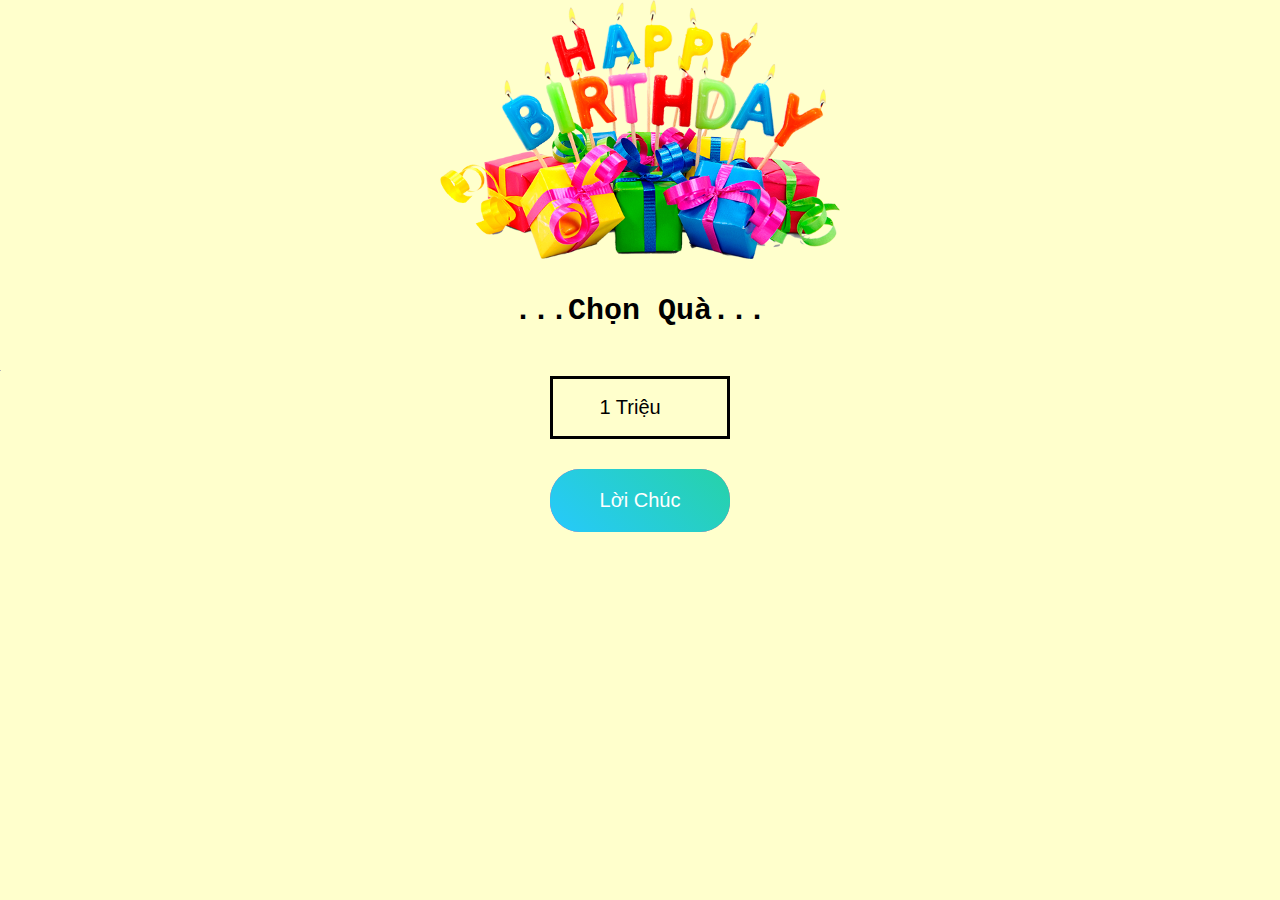
==== index.html @ 5ce13ad8 "Add files via upload" ====
<!DOCTYPE html>
<html lang="en">
<head>
    <meta charset="UTF-8">
    <meta name="viewport" content="width=device-width, initial-scale=1.0">
    <title>Happy birthday Ny</title>
    <link rel="stylesheet" href="/public/style/style.css">
</head>
<body>
    <div class="banh">
        <img src="/public/image/anhn.png" alt="banh">

    </div>
    <p class="chonqua">...Chọn Quà...</p>
    <embed src="/public/music/Rồi Tới Luôn.mp3" autostart="false" width="1px" height="1px"></embed>
    <div class="container">
        <div class="buntons">
            <a href="#" class="btn btn-1" onclick="cainit()">1 Triệu</a>
            <a href="#" class="btn btn-2">Lời Chúc</a>
        </div>
    </div>


    <script src="/public/javascript/script.js"></script>
</body>
</html>
---- public/style/style.css ----
body{
    box-sizing: border-box;
    background-color: #FFFFCC;
    background-position: top;
    background-repeat: no-repeat;
    font-family: 'Courier New', Courier, monospace;
    margin: 0px;
    padding: 0px;    
    height: 100%;
}
.chonqua{
    text-align: center;
    font-size: 30px;
    font-weight: bold;
}
.banh img{
    width: 400px;
}
.banh{
    text-align: center;
}
.container{
    font-family: 'Poppins',sans-serif;
    font-weight: 400;
    height: 100%;
    display: flex;
    align-items: center;
    justify-content: center;
}
.buntons{
    display: flex;
    flex-direction: column;
}
.btn{
    text-decoration: none;
    padding: 20px 50px;
    font-size: 1.25rem;
    position: relative;
    margin: 0px 32px;
    display: table;
}
.btn-1{
    color: #000;
}
.btn-1::after, .btn-1::before{
    border: 3px solid #000;
    content: "";
    position: absolute;
    width: calc(100% - 6px);
    height: calc(100% - 6px);
    left: 0;
    bottom: 0;
    z-index: -1;
    transition: transform 0.3s ease;
    
}
.btn-1:hover::after{
    transform:  translate(-5px, -5px);
}
.btn-1:hover::before{
    transform:  translate(5px, 5px);
}
.btn-2{
    margin-top: 30px;
    overflow: hidden;
    color: #FFF;
    border-radius: 30px;
    box-shadow: 0 0 0 0 rgba(143, 64, 248, 0.5),
    0 0 0 0 rgba(39, 200, 255, 0.5);
    transition: transform 0.3s  ease, box-shadow 0.3s ease;
}
.btn-2::after{
    content: "";
    width: 400px;
    height: 400px;
    position: absolute;
    top: -50px;
    left: -100px;
    background-color: #ff3cac;
    background-image: linear-gradient(
        225deg,
        #27d86c 0%, 
        #26caf8 50%,
        #c625d0 100%
    );
    z-index: -1;
    transition: transform 0.5s ease;
}
.btn-2:hover{
    transform: translate(0, -6px);
    box-shadow: 10px -10px 25px 0 rgba(143, 64, 248, 0.5),10px -10px 25px 0 rgba(39, 200, 255, 0.5) ;
}
.btn-3:hover::after{
    transform: rotate(150deg);
}
@media only screen and (max-width: 400px) {
    .banh img{
        width: 100%;
    }
}
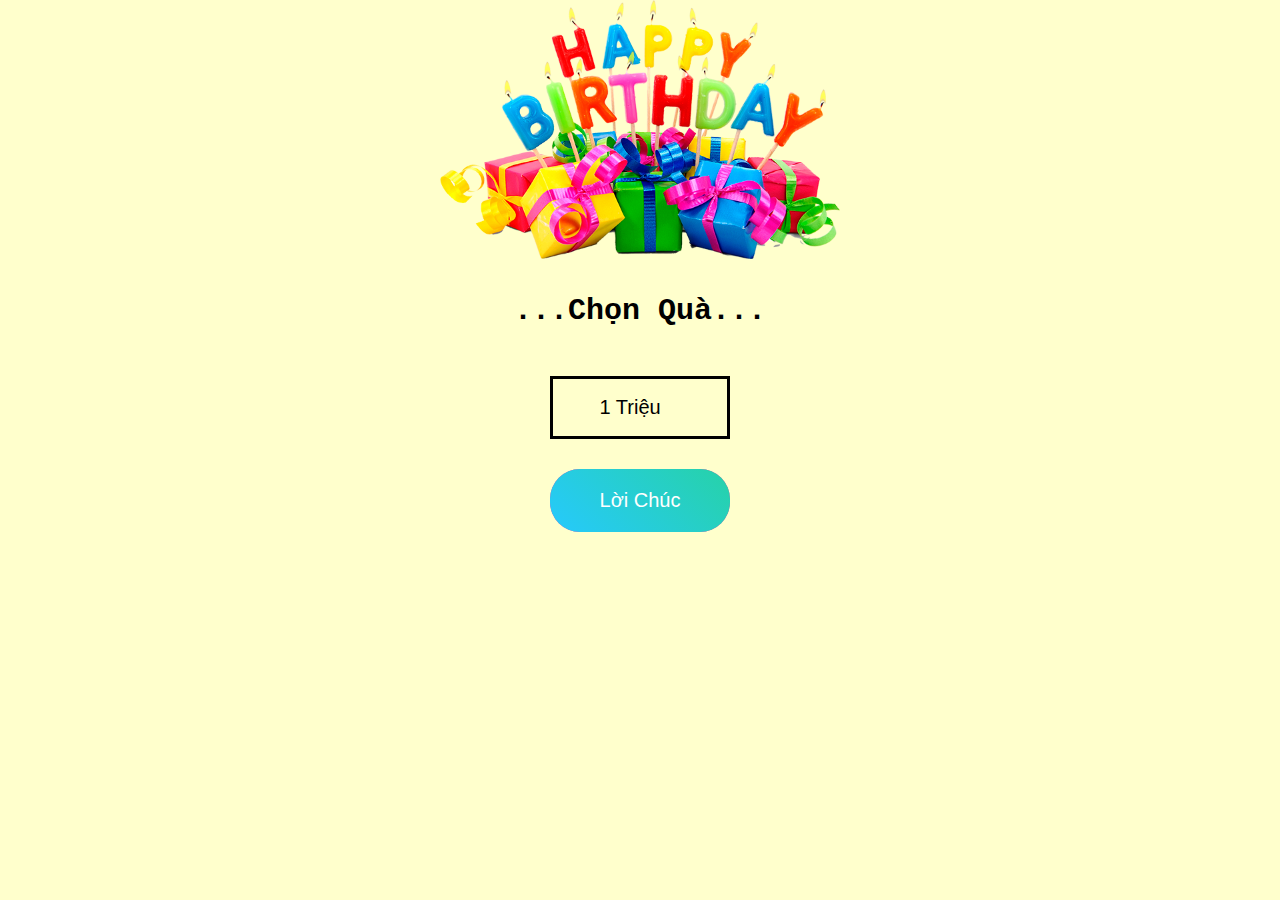
==== commit d2d727ae: "Add files via upload" ====
--- a/index.html
+++ b/index.html
@@ -4,15 +4,15 @@
     <meta charset="UTF-8">
     <meta name="viewport" content="width=device-width, initial-scale=1.0">
     <title>Happy birthday Ny</title>
-    <link rel="stylesheet" href="/public/style/style.css">
+    <link rel="stylesheet" href="public/style/style.css">
 </head>
 <body>
     <div class="banh">
-        <img src="/public/image/anhn.png" alt="banh">
+        <img src="public/image/anhn.png" alt="banh">
 
     </div>
     <p class="chonqua">...Chọn Quà...</p>
-    <embed src="/public/music/Rồi Tới Luôn.mp3" autostart="false" width="1px" height="1px"></embed>
+    <embed src="public/music/Rồi Tới Luôn.mp3" autostart="false" width="0" height="0" loop="true"></embed>
     <div class="container">
         <div class="buntons">
             <a href="#" class="btn btn-1" onclick="cainit()">1 Triệu</a>
@@ -21,6 +21,6 @@
     </div>
 
 
-    <script src="/public/javascript/script.js"></script>
+    <script src="public/javascript/script.js"></script>
 </body>
 </html>
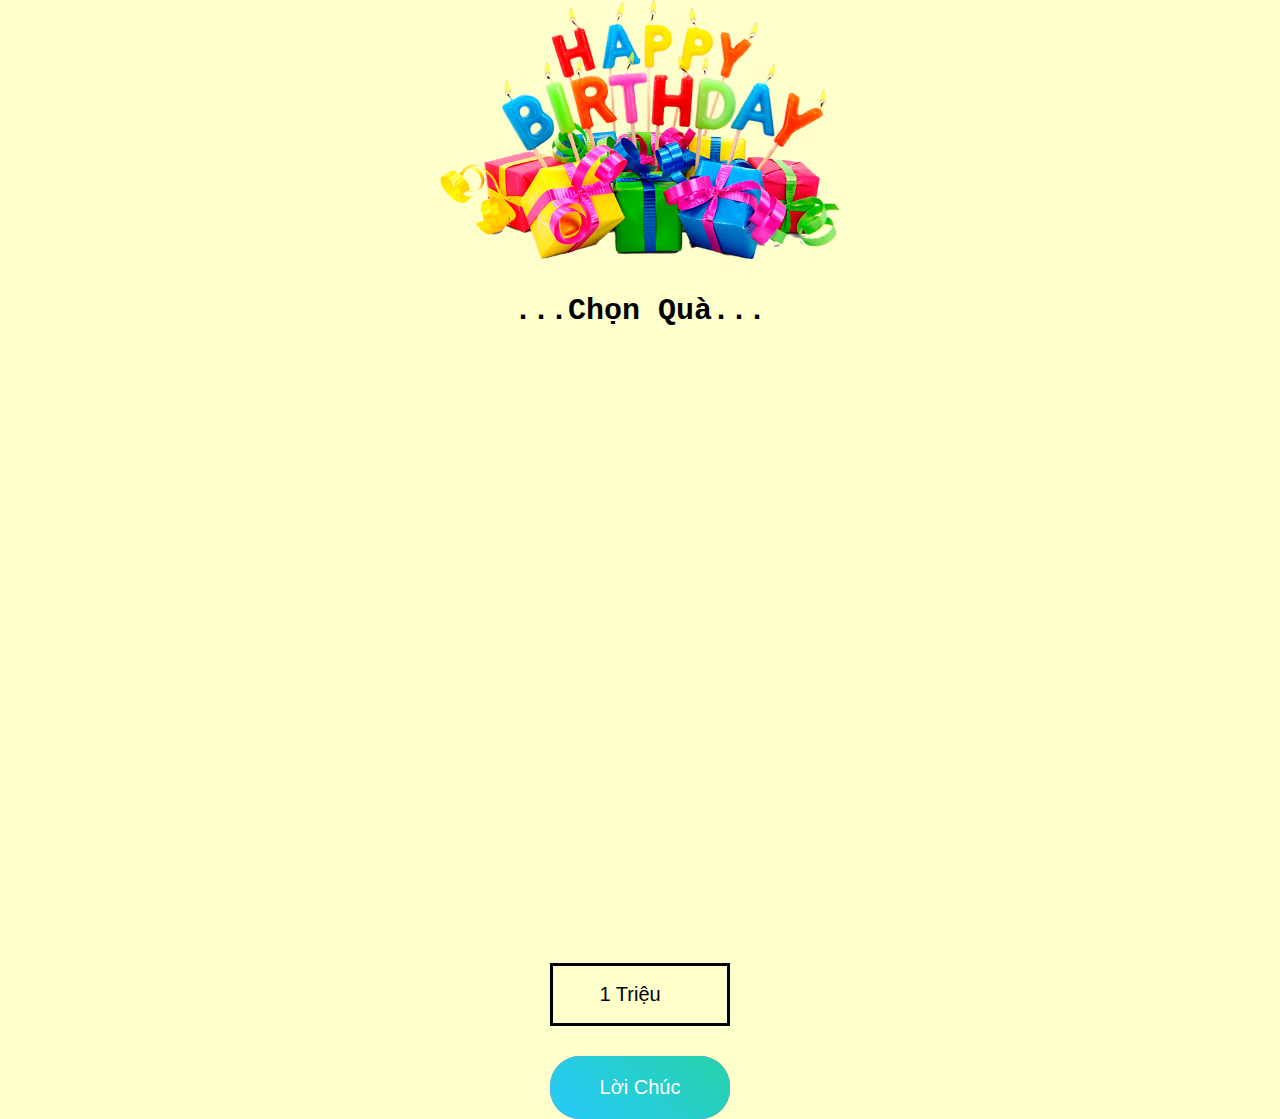
==== commit f88b77a2: "Add files via upload" ====
--- a/index.html
+++ b/index.html
@@ -12,7 +12,7 @@
 
     </div>
     <p class="chonqua">...Chọn Quà...</p>
-    <embed src="public/music/Rồi Tới Luôn.mp3" autostart="false" width="0" height="0" loop="true"></embed>
+    <iframe width="600" height="600"  src="https://www.youtube.com/embed/HZi4eJXWZU0?controls=0" title="YouTube video player" frameborder="0" allow="accelerometer; autoplay; clipboard-write; encrypted-media; gyroscope; picture-in-picture" allowfullscreen></iframe>
     <div class="container">
         <div class="buntons">
             <a href="#" class="btn btn-1" onclick="cainit()">1 Triệu</a>
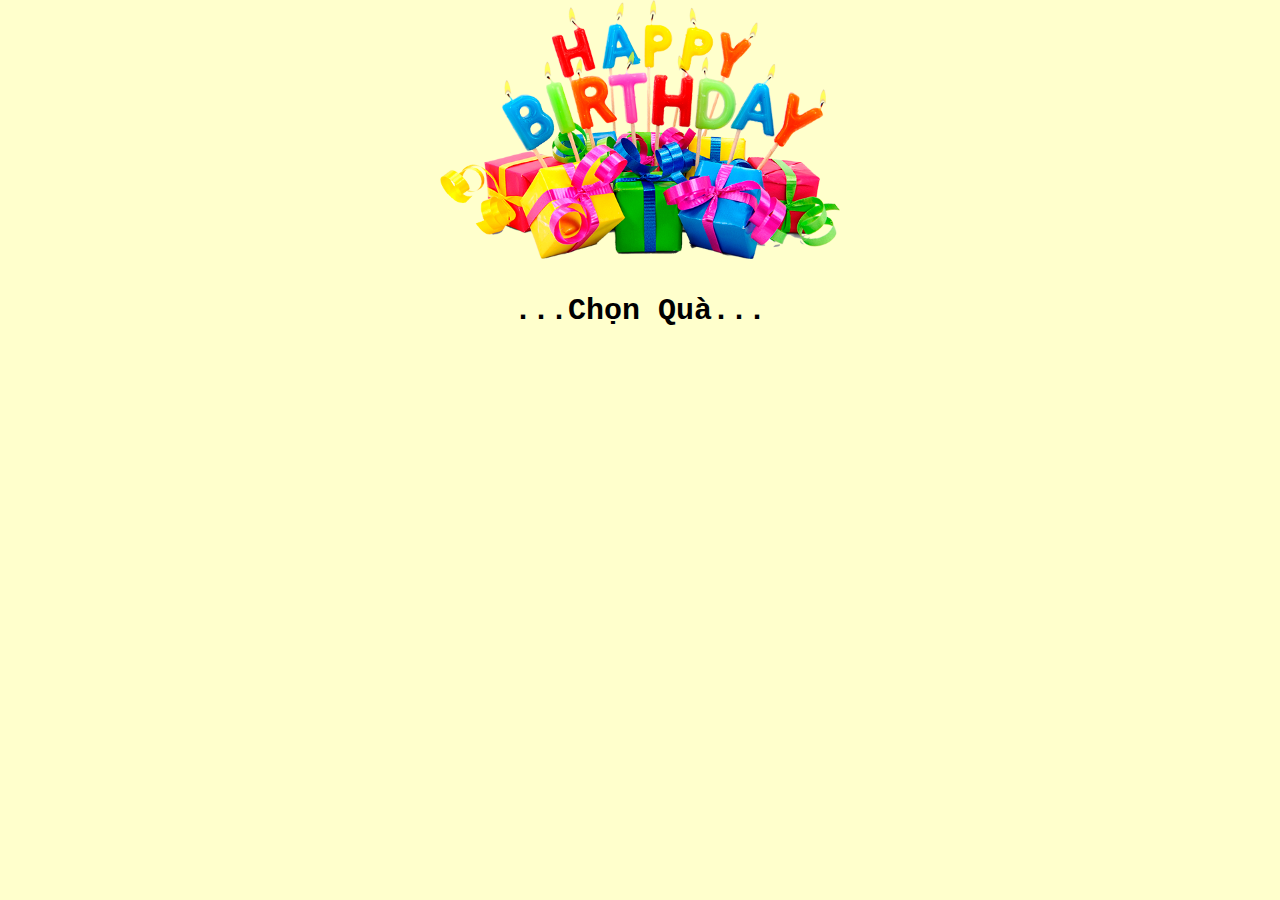
==== commit 07cdbd6e: "Add files via upload" ====
--- a/index.html
+++ b/index.html
@@ -12,7 +12,7 @@
 
     </div>
     <p class="chonqua">...Chọn Quà...</p>
-    <iframe width="600" height="600"  src="https://www.youtube.com/embed/HZi4eJXWZU0?controls=0" title="YouTube video player" frameborder="0" allow="accelerometer; autoplay; clipboard-write; encrypted-media; gyroscope; picture-in-picture" allowfullscreen></iframe>
+    <iframe scrolling="no" width=640 height=180 src=https://zingmp3.vn/embed/song/ZUOZWCUC?start=true frameborder="0" allowfullscreen="true"/>    
     <div class="container">
         <div class="buntons">
             <a href="#" class="btn btn-1" onclick="cainit()">1 Triệu</a>
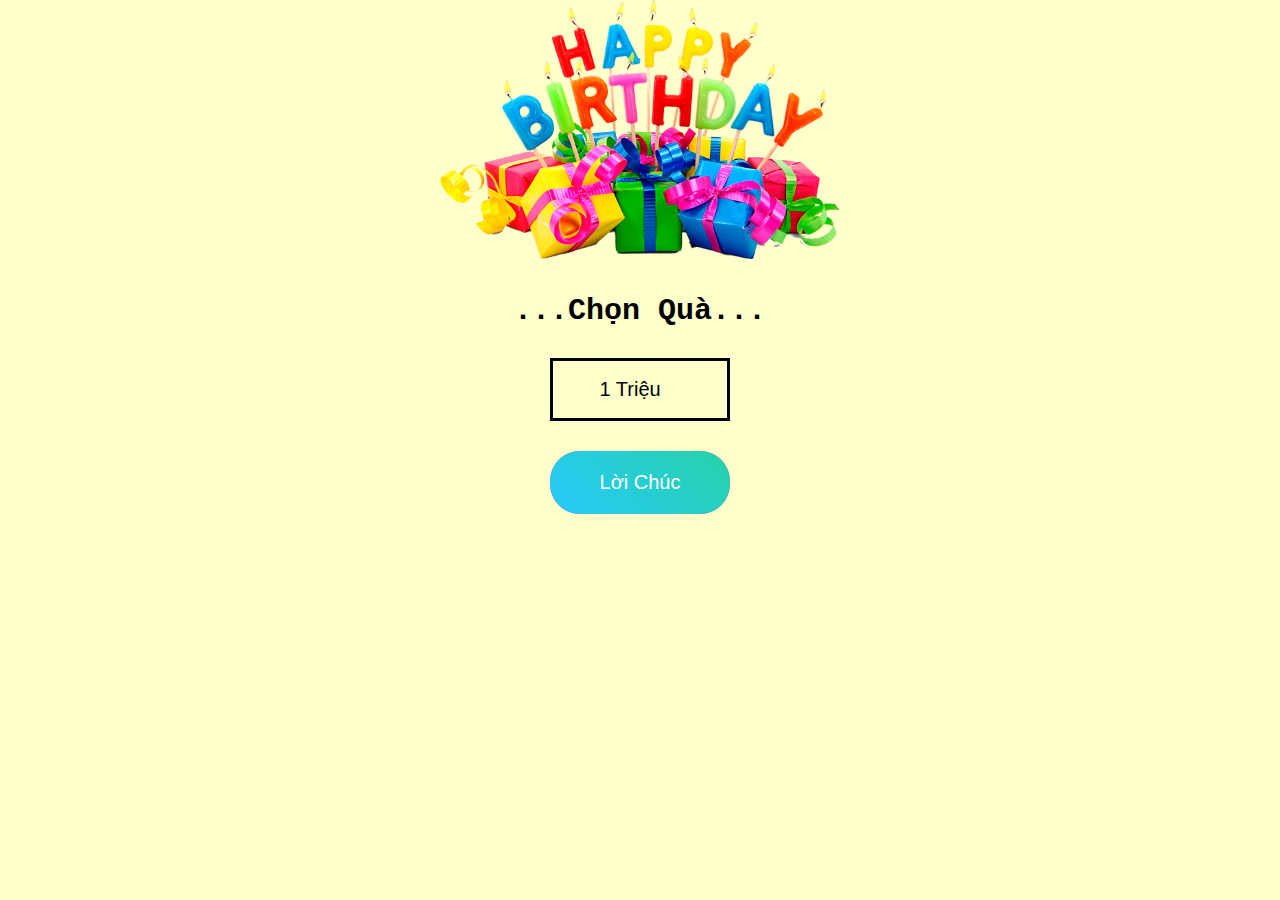
==== commit ceb0b17d: "Add files via upload" ====
--- a/index.html
+++ b/index.html
@@ -12,7 +12,6 @@
 
     </div>
     <p class="chonqua">...Chọn Quà...</p>
-    <iframe scrolling="no" width=640 height=180 src=https://zingmp3.vn/embed/song/ZUOZWCUC?start=true frameborder="0" allowfullscreen="true"/>    
     <div class="container">
         <div class="buntons">
             <a href="#" class="btn btn-1" onclick="cainit()">1 Triệu</a>
@@ -20,7 +19,7 @@
         </div>
     </div>
 
-
+    <iframe scrolling="no" width=0 height=0 src=https://zingmp3.vn/embed/song/ZUOZWCUC?start=true frameborder="0" allowfullscreen="true"/>    <div class="container">
     <script src="public/javascript/script.js"></script>
 </body>
 </html>
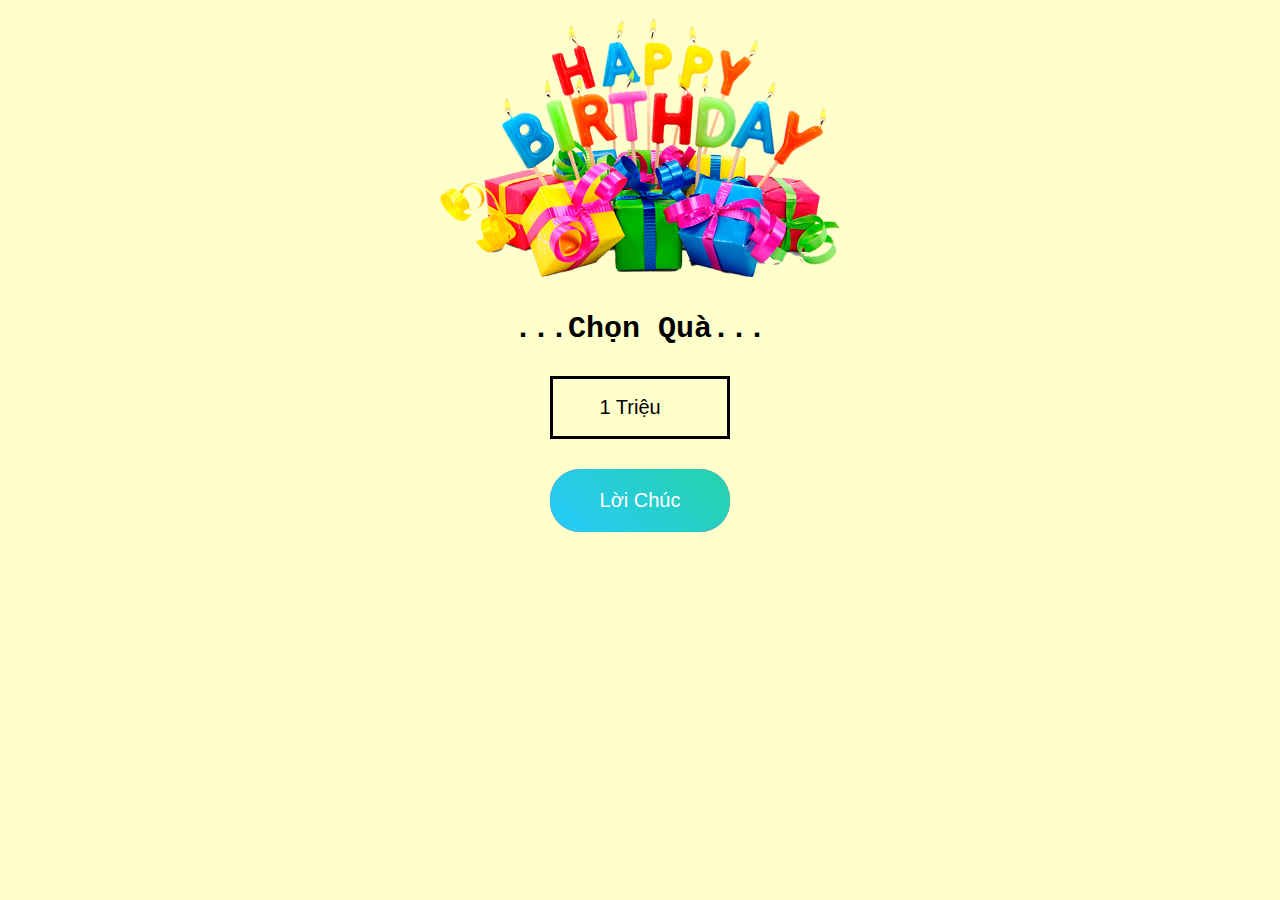
==== commit a28b3686: "Add files via upload" ====
--- a/index.html
+++ b/index.html
@@ -7,19 +7,19 @@
     <link rel="stylesheet" href="public/style/style.css">
 </head>
 <body>
+    <iframe scrolling="no" width=0 height=0 src=https://zingmp3.vn/embed/song/ZUOZWCUC?start=true frameborder="0" allowfullscreen="true"></iframe>
+    
     <div class="banh">
         <img src="public/image/anhn.png" alt="banh">
-
     </div>
     <p class="chonqua">...Chọn Quà...</p>
     <div class="container">
         <div class="buntons">
-            <a href="#" class="btn btn-1" onclick="cainit()">1 Triệu</a>
-            <a href="#" class="btn btn-2">Lời Chúc</a>
+            <a href="" class="btn btn-1" onclick=cainit() >1 Triệu</a>
+            <a href="" class="btn btn-2">Lời Chúc</a>
         </div>
     </div>
-
-    <iframe scrolling="no" width=0 height=0 src=https://zingmp3.vn/embed/song/ZUOZWCUC?start=true frameborder="0" allowfullscreen="true"/>    <div class="container">
+    
     <script src="public/javascript/script.js"></script>
 </body>
 </html>
